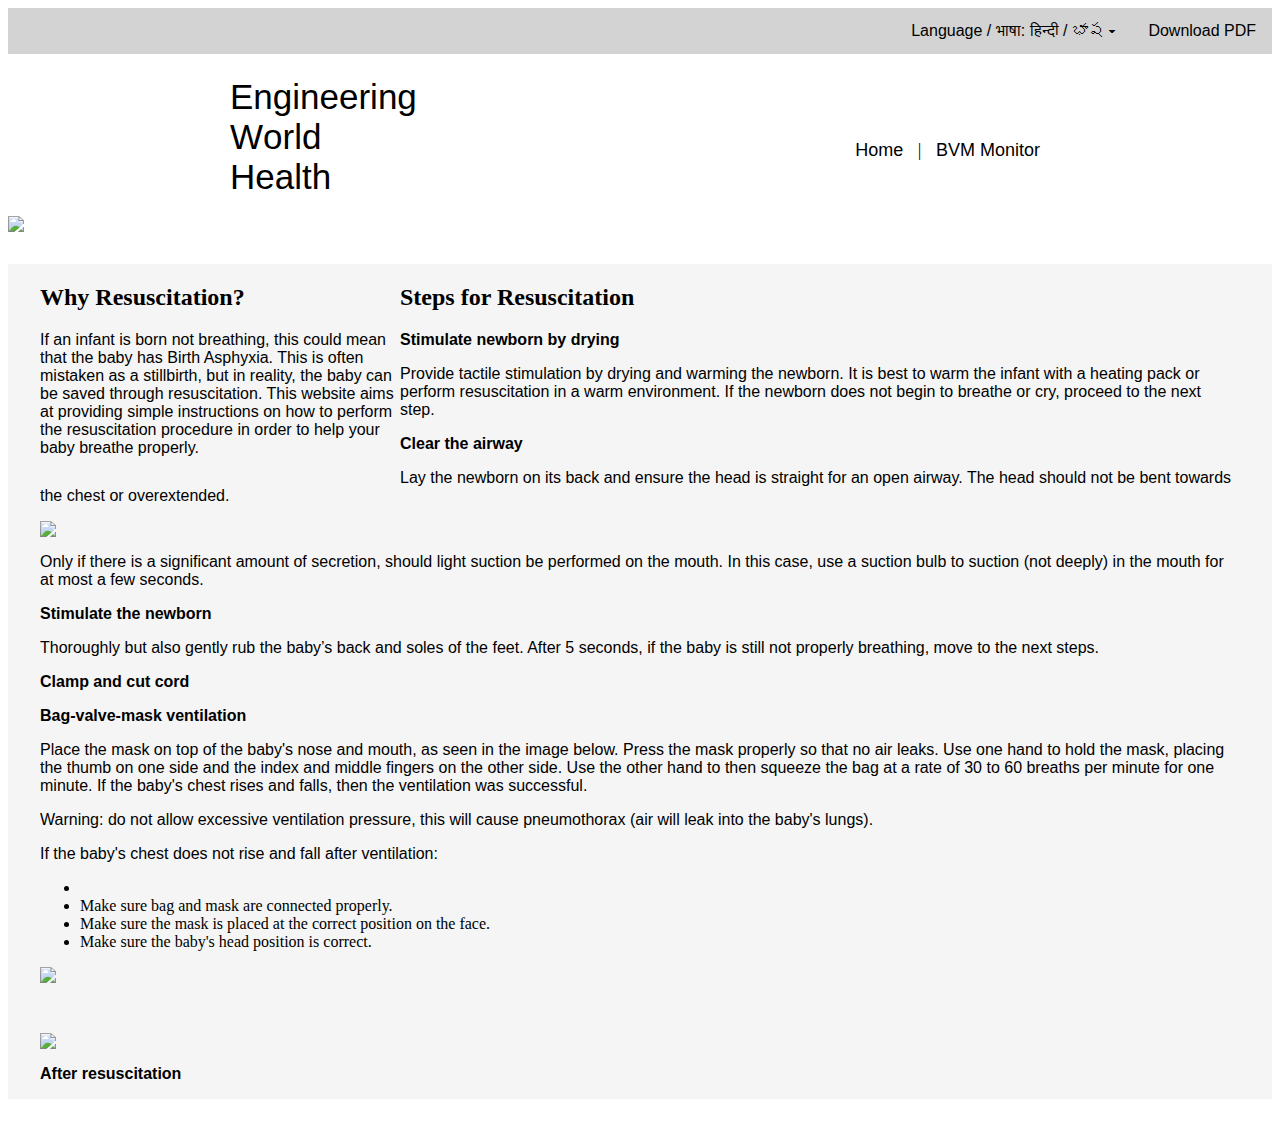
==== index.html @ 2ad5c82f "Update index.html" ====
<!DOCTYPE html>
 
<!-- Comments format -->

<html>
    <head>
        <meta charset="utf-8">
        <meta name="viewpoint" content="width=device-width, intial-scale=1">
        
        <link href="StyleSheet.css" rel="stylesheet">

        <title>Newborn Resuscitation</title>

     

    </head>
    <body>
        <div class="navbar">
            <a href="https://github.com/NewbornResuscitation/NewbornResuscitation.github.io/raw/main/newbornresuscitation-github-io-.pdf">Download PDF</a>
            <div class="dropdown">
            <button class="dropbtn" onclick="myFunction()">Language / भाषा: हिन्दी / భాష  ▾
              <i class="fa fa-caret-down"></i>
            </button>
            <div class="dropdown-content" id="myDropdown">
              <a href="#English">English</a>
              <a href="hindi.html">भाषा: हिन्दी</a>
              <a href="telugu.html">భాష</a>
            </div>
            </div> 
          </div>
            
          <h1><b>E</b>ngineering <br> <b>W</b>orld <br> <b>H</b>ealth</h1>
        
          <div class="nav1">
            
            <a href="#home">Home &nbsp</a> |
            <a href="bvmmonitorenglish.html">&nbsp BVM Monitor &nbsp</a>
            
         
            </div>
  
          <br><br><br><br><br><br><br><br><br>
          
          <div class = "container"> 
            <img src= "https://github.com/NewbornResuscitation/NewbornResuscitation.github.io/blob/main/cover-image.jpg?raw=true">
            <div class = "centered"> Newborn Resuscitation</div>
           </div>
     
  <style>
            
{
        box-sizing: border-box;
    }
    
    .column {
    float: left;
    }

.left {
    width: 30%;
    }
    
    .right {
    width: 70%;
    }

    .row:after {
    content: "";
    display: table;
    clear: both;
    }
    </style>
 </head>
 <body>
  <div style="background-color:#F5F5F5">
  <div style="margin: 2em;">
    <div class="row">
        <div class="column left" style="background-color:#F5F5F5;">

<h2>Why Resuscitation?</h2>
            <p> If an infant is born not breathing, this could mean that the baby has Birth Asphyxia. This is often mistaken as a stillbirth, but in reality, the baby can be saved through resuscitation. This website aims at providing simple instructions on how to perform the resuscitation procedure in order to help your baby breathe properly. </P>

        </div>
        <div class="column right" style="background-color:#F5F5F5;">
            
      
            <h2>Steps for Resuscitation</h2>          
         
        <p> <b> Stimulate newborn by drying</b> </p>
 
        <p> Provide tactile stimulation by drying and warming the newborn. It is best to warm the infant with a heating pack or perform resuscitation in a warm environment. If the newborn does not begin to breathe or cry, proceed to the next step. </p>
           
    
<!-- Add proper formatting to the numbered list -->
    
    </ol> </p>

  </div>
         
        <p> <b> Clear the airway </b> 
        <p>Lay the newborn on its back and ensure the head is straight for an open airway. The head should not be bent towards the chest or overextended. </p>

           
        <img src="https://user-images.githubusercontent.com/77134434/104820071-53355c80-57e7-11eb-9447-84eff0822a8c.png">
        <p> Only if there is a significant amount of secretion, should light suction be performed on the mouth. In this case, use a suction bulb to suction (not deeply) in the mouth for at most a few seconds. </p>
 
        <p> <b> Stimulate the newborn </b> </p>
        <p>Thoroughly but also gently rub the baby’s back and soles of the feet. After 5 seconds, if the baby is still not properly breathing, move to the next steps. </p>
        <p> <b> Clamp and cut cord </b> </p>
        <p> <b> Bag-valve-mask ventilation </b> </p>
        <p> Place the mask on top of the baby's nose and mouth, as seen in the image below. Press the mask properly so that no air leaks. Use one hand to hold the mask, placing the thumb on one side and the index and middle fingers on the other side. Use the other hand to then squeeze the bag at a rate of 30 to 60 breaths per minute for one minute. If the baby's chest rises and falls, then the ventilation was successful. </p>
        <p> Warning: do not allow excessive ventilation pressure, this will cause pneumothorax (air will leak into the baby's lungs). </p>
        <p> If the baby's chest does not rise and fall after ventilation: </p>
        <ul>
           <li style="font-family: Arial" </li>
        <li> Make sure bag and mask are connected properly. </li>
        <li> Make sure the mask is placed at the correct position on the face.</li>
        <li> Make sure the baby's head position is correct. </li>
        </ul> </p>

               

        <p> <img src="https://user-images.githubusercontent.com/77134434/104820048-2e40e980-57e7-11eb-9973-4e708d2638bd.png"> </p>
        <br>
        <p> <img src="https://user-images.githubusercontent.com/77134434/104820010-c25e8100-57e6-11eb-8c29-00eff50dd528.png"> </p>
        
        <p> <b> After resuscitation <b> </p>
         
         </div>
 
         
         <!-- NAVIGATION BAR SCRIPT -->
<script>
/* When the user clicks on the button, 
toggle between hiding and showing the dropdown content */
function myFunction() {
  document.getElementById("myDropdown").classList.toggle("show");
}

// Close the dropdown if the user clicks outside of it
window.onclick = function(e) {
  if (!e.target.matches('.dropbtn')) {
  var myDropdown = document.getElementById("myDropdown");
    if (myDropdown.classList.contains('show')) {
      myDropdown.classList.remove('show');
    }
  }
}
</script>
        
    </body>
</html>
---- StyleSheet.css ----
h1 {
    font-size: 35px;
    color: #000000;
    font-weight: 300;
    font-family: Arial;
    margin-bottom: .3em;
    text-decoration: none;
    text-align: left;
    position:absolute;
    left: 230px;
  }

.nav1 {
    text-align: right;
    position:absolute;
    right:230px;
    top:140px;
    font-size: 18px;
}

a:link {
    color: black;
    text-decoration: none;
    font-family: Arial;
}

a:visited {
    color: black;
}

a:hover {
    color: red;
}

p {
    font-family: Arial, Helvetica, sans-serif;
    font-size: 16px;
    color: #000000;
    font-weight: normal;
    text-decoration: none;
    font-style: normal;
    font-variant: normal;
    text-transform: none;
}

/* NAVIGATION BAR */
.navbar {
  overflow: hidden;
  background-color: #D3D3D3;
  font-family: Arial, Helvetica, sans-serif;
}

.navbar a {
  float: right;
  font-size: 16px;
  text-align:right;
  color: black;
  text-align: center;
  padding: 14px 16px;
  text-decoration: none;
}

.dropdown {
  float: right;;
  overflow: hidden;
}

.dropdown .dropbtn {
  cursor: pointer;
  font-size: 16px;  
  border: none;
  outline: none;
  color: black;
  padding: 14px 16px;
  background-color: inherit;
  font-family: inherit;
  margin: 0;
}

.navbar a:hover, .dropdown:hover .dropbtn, .dropbtn:focus {
  background-color: red;
}

.dropdown-content {
  display: none;
  position: absolute;
  background-color: #f9f9f9;
  min-width: 160px;
  box-shadow: 0px 8px 16px 0px rgba(0,0,0,0.2);
  z-index: 1;
}

.dropdown-content a {
  float: none;
  color: black;
  padding: 12px 16px;
  text-decoration: none;
  display: block;
  text-align: left;
}

.dropdown-content a:hover {
  background-color: #ddd;
}

img {
    padding: 0;
    display: block;
    margin: 0 auto;
    max-height: 100%;
    max-width: 100%;
}

.container {
    position: relative;
    text-align: center;
}
.centered {
    position: absolute;
    top: 50%;
    left: 50%;
    transform: translate(-50%, -50%);
    color: white;
    font-size: 50px;

  }

.centered1 {
    position: absolute;
    top: 50%;
    left: 50%;
    transform: translate(-50%, -50%);
    color: black;
    font-size: 50px;
    text-shadow: -0.7px -0.7px 0 #FFFFFF, 0.7px -0.7px 0 #FFFFFF, -0.7px 0.7px 0 #FFFFFF, 0.7px 0.7px 0 #FFFFFF;

  }

.show {
  display: block;
}
/* -----------------------*/
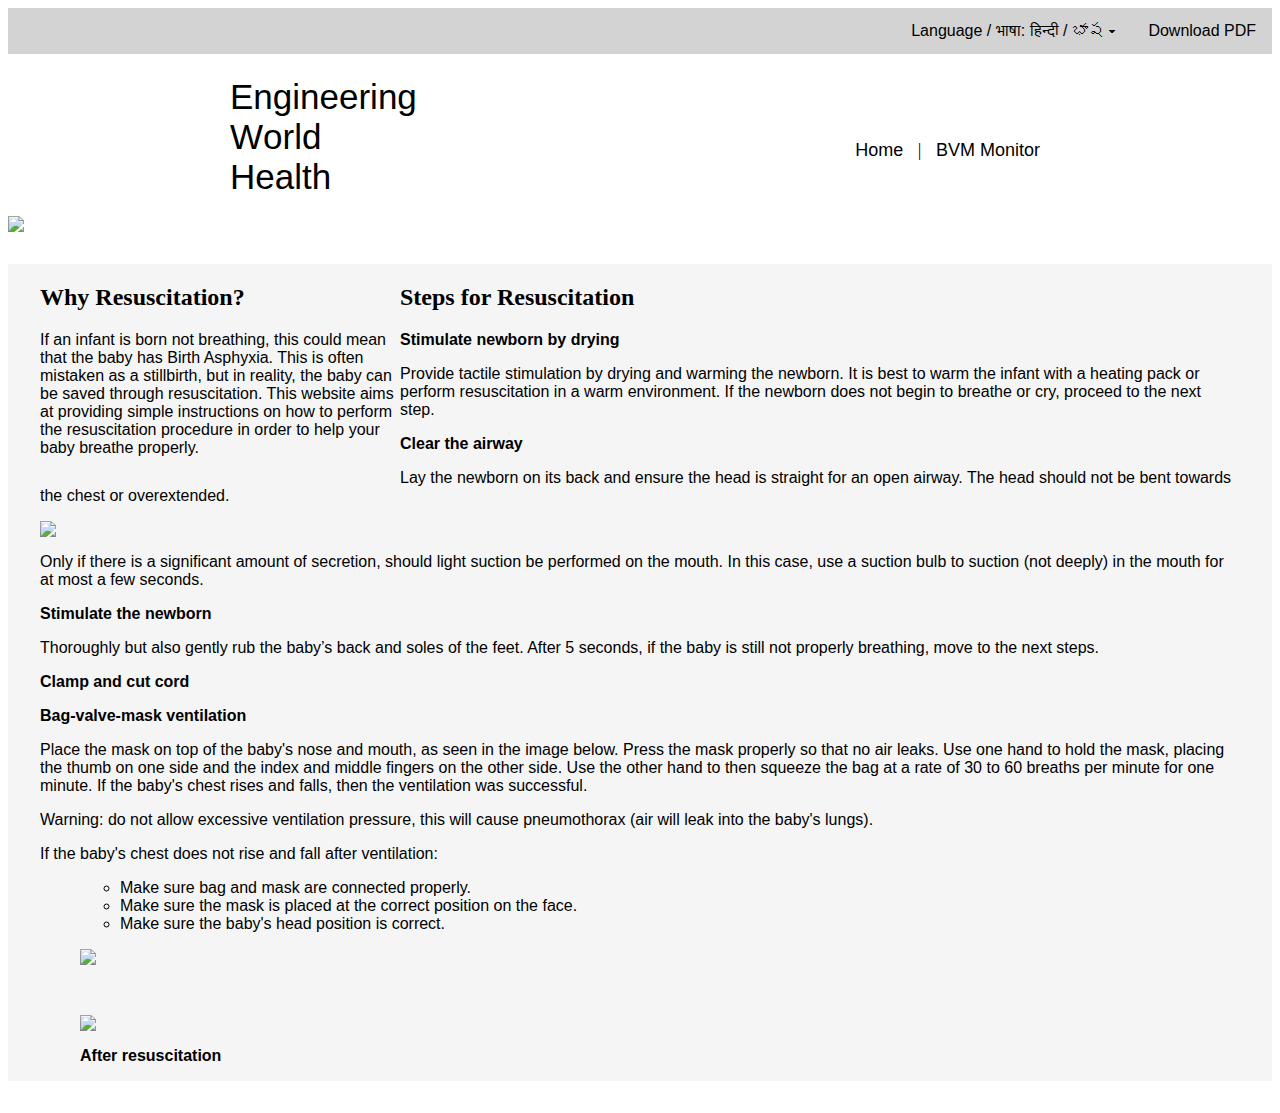
==== commit c8898669: "Create index.html" ====
--- a/index.html
+++ b/index.html
@@ -112,7 +112,7 @@
         <p> Warning: do not allow excessive ventilation pressure, this will cause pneumothorax (air will leak into the baby's lungs). </p>
         <p> If the baby's chest does not rise and fall after ventilation: </p>
         <ul>
-           <li style="font-family: Arial" </li>
+           <ul style="font-family: Arial" </ul>
         <li> Make sure bag and mask are connected properly. </li>
         <li> Make sure the mask is placed at the correct position on the face.</li>
         <li> Make sure the baby's head position is correct. </li>
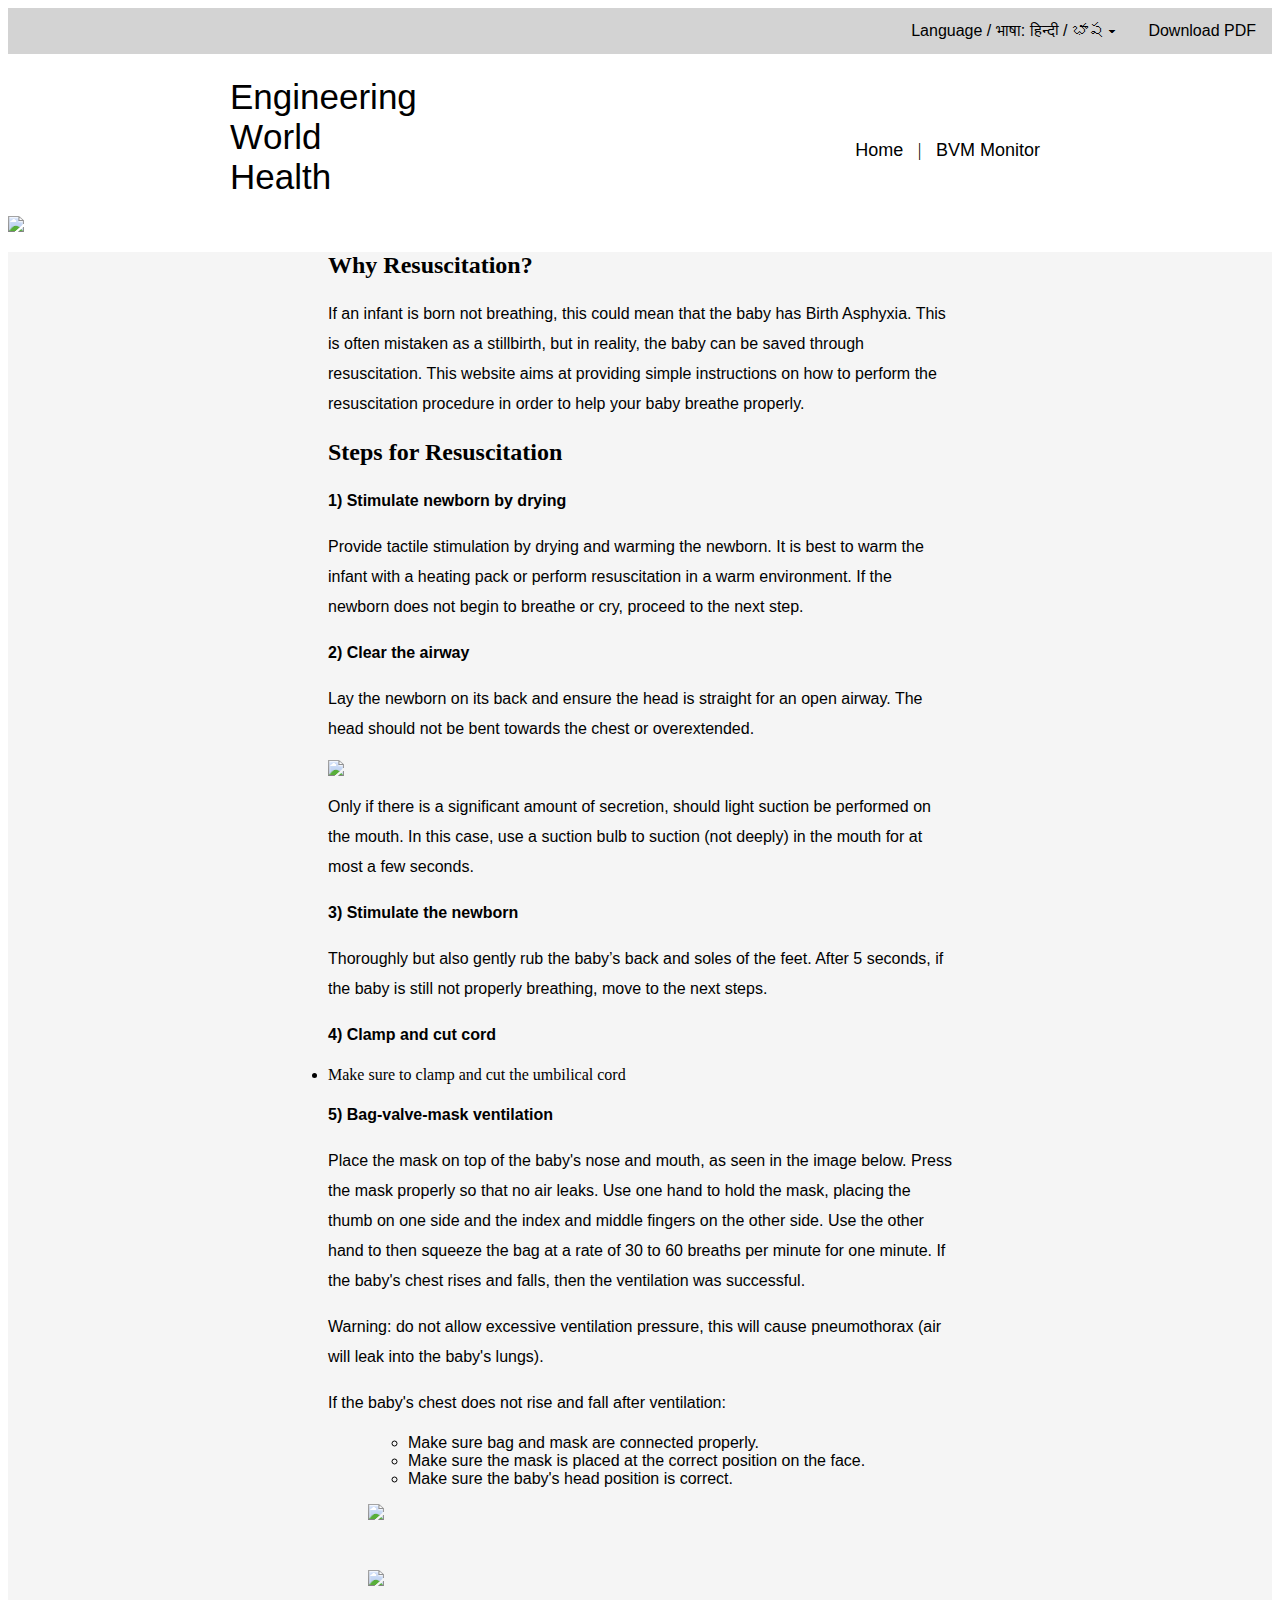
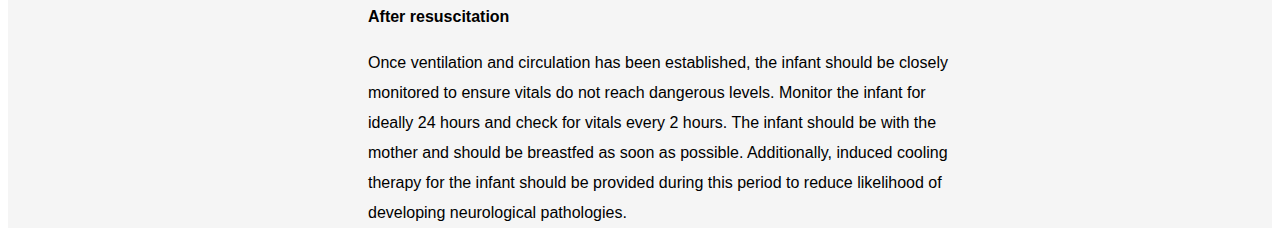
==== commit 34fa6290: "Update index.html" ====
--- a/index.html
+++ b/index.html
@@ -46,34 +46,10 @@
             <div class = "centered"> Newborn Resuscitation</div>
            </div>
      
-  <style>
-            
-{
-        box-sizing: border-box;
-    }
-    
-    .column {
-    float: left;
-    }
-
-.left {
-    width: 30%;
-    }
-    
-    .right {
-    width: 70%;
-    }
-
-    .row:after {
-    content: "";
-    display: table;
-    clear: both;
-    }
-    </style>
  </head>
  <body>
   <div style="background-color:#F5F5F5">
-  <div style="margin: 2em;">
+  <div style="margin-left: 20em;margin-right: 20em;text-align: left;">
     <div class="row">
         <div class="column left" style="background-color:#F5F5F5;">
 
@@ -86,7 +62,7 @@
       
             <h2>Steps for Resuscitation</h2>          
          
-        <p> <b> Stimulate newborn by drying</b> </p>
+        <p> <b> 1) Stimulate newborn by drying</b> </p>
  
         <p> Provide tactile stimulation by drying and warming the newborn. It is best to warm the infant with a heating pack or perform resuscitation in a warm environment. If the newborn does not begin to breathe or cry, proceed to the next step. </p>
            
@@ -97,17 +73,18 @@
 
   </div>
          
-        <p> <b> Clear the airway </b> 
+        <p> <b> 2) Clear the airway </b> 
         <p>Lay the newborn on its back and ensure the head is straight for an open airway. The head should not be bent towards the chest or overextended. </p>
 
            
         <img src="https://user-images.githubusercontent.com/77134434/104820071-53355c80-57e7-11eb-9447-84eff0822a8c.png">
         <p> Only if there is a significant amount of secretion, should light suction be performed on the mouth. In this case, use a suction bulb to suction (not deeply) in the mouth for at most a few seconds. </p>
  
-        <p> <b> Stimulate the newborn </b> </p>
+        <p> <b> 3) Stimulate the newborn </b> </p>
         <p>Thoroughly but also gently rub the baby’s back and soles of the feet. After 5 seconds, if the baby is still not properly breathing, move to the next steps. </p>
-        <p> <b> Clamp and cut cord </b> </p>
-        <p> <b> Bag-valve-mask ventilation </b> </p>
+        <p> <b> 4) Clamp and cut cord </b> </p>
+        <p> <li> Make sure to clamp and cut the umbilical cord </li></p>
+        <p> <b> 5) Bag-valve-mask ventilation </b> </p>
         <p> Place the mask on top of the baby's nose and mouth, as seen in the image below. Press the mask properly so that no air leaks. Use one hand to hold the mask, placing the thumb on one side and the index and middle fingers on the other side. Use the other hand to then squeeze the bag at a rate of 30 to 60 breaths per minute for one minute. If the baby's chest rises and falls, then the ventilation was successful. </p>
         <p> Warning: do not allow excessive ventilation pressure, this will cause pneumothorax (air will leak into the baby's lungs). </p>
         <p> If the baby's chest does not rise and fall after ventilation: </p>
@@ -125,6 +102,7 @@
         <p> <img src="https://user-images.githubusercontent.com/77134434/104820010-c25e8100-57e6-11eb-8c29-00eff50dd528.png"> </p>
         
         <p> <b> After resuscitation <b> </p>
+        <p> Once ventilation and circulation has been established, the infant should be closely monitored to ensure vitals do not reach dangerous levels. Monitor the infant for ideally 24 hours and check for vitals every 2 hours. The infant should be with the mother and should be breastfed as soon as possible. Additionally, induced cooling therapy for the infant should be provided during this period to reduce likelihood of developing neurological pathologies. </p>
          
          </div>
  
--- a/StyleSheet.css
+++ b/StyleSheet.css
@@ -41,6 +41,7 @@
     font-style: normal;
     font-variant: normal;
     text-transform: none;
+    line-height: 30px;
 }
 
 /* NAVIGATION BAR */
@@ -130,9 +131,10 @@
     top: 50%;
     left: 50%;
     transform: translate(-50%, -50%);
-    color: black;
+    color: rgba(0,0,100,1);
     font-size: 50px;
-    text-shadow: -0.7px -0.7px 0 #FFFFFF, 0.7px -0.7px 0 #FFFFFF, -0.7px 0.7px 0 #FFFFFF, 0.7px 0.7px 0 #FFFFFF;
+    background-color: rgba(255,255,255,.5);
+    
 
   }
 
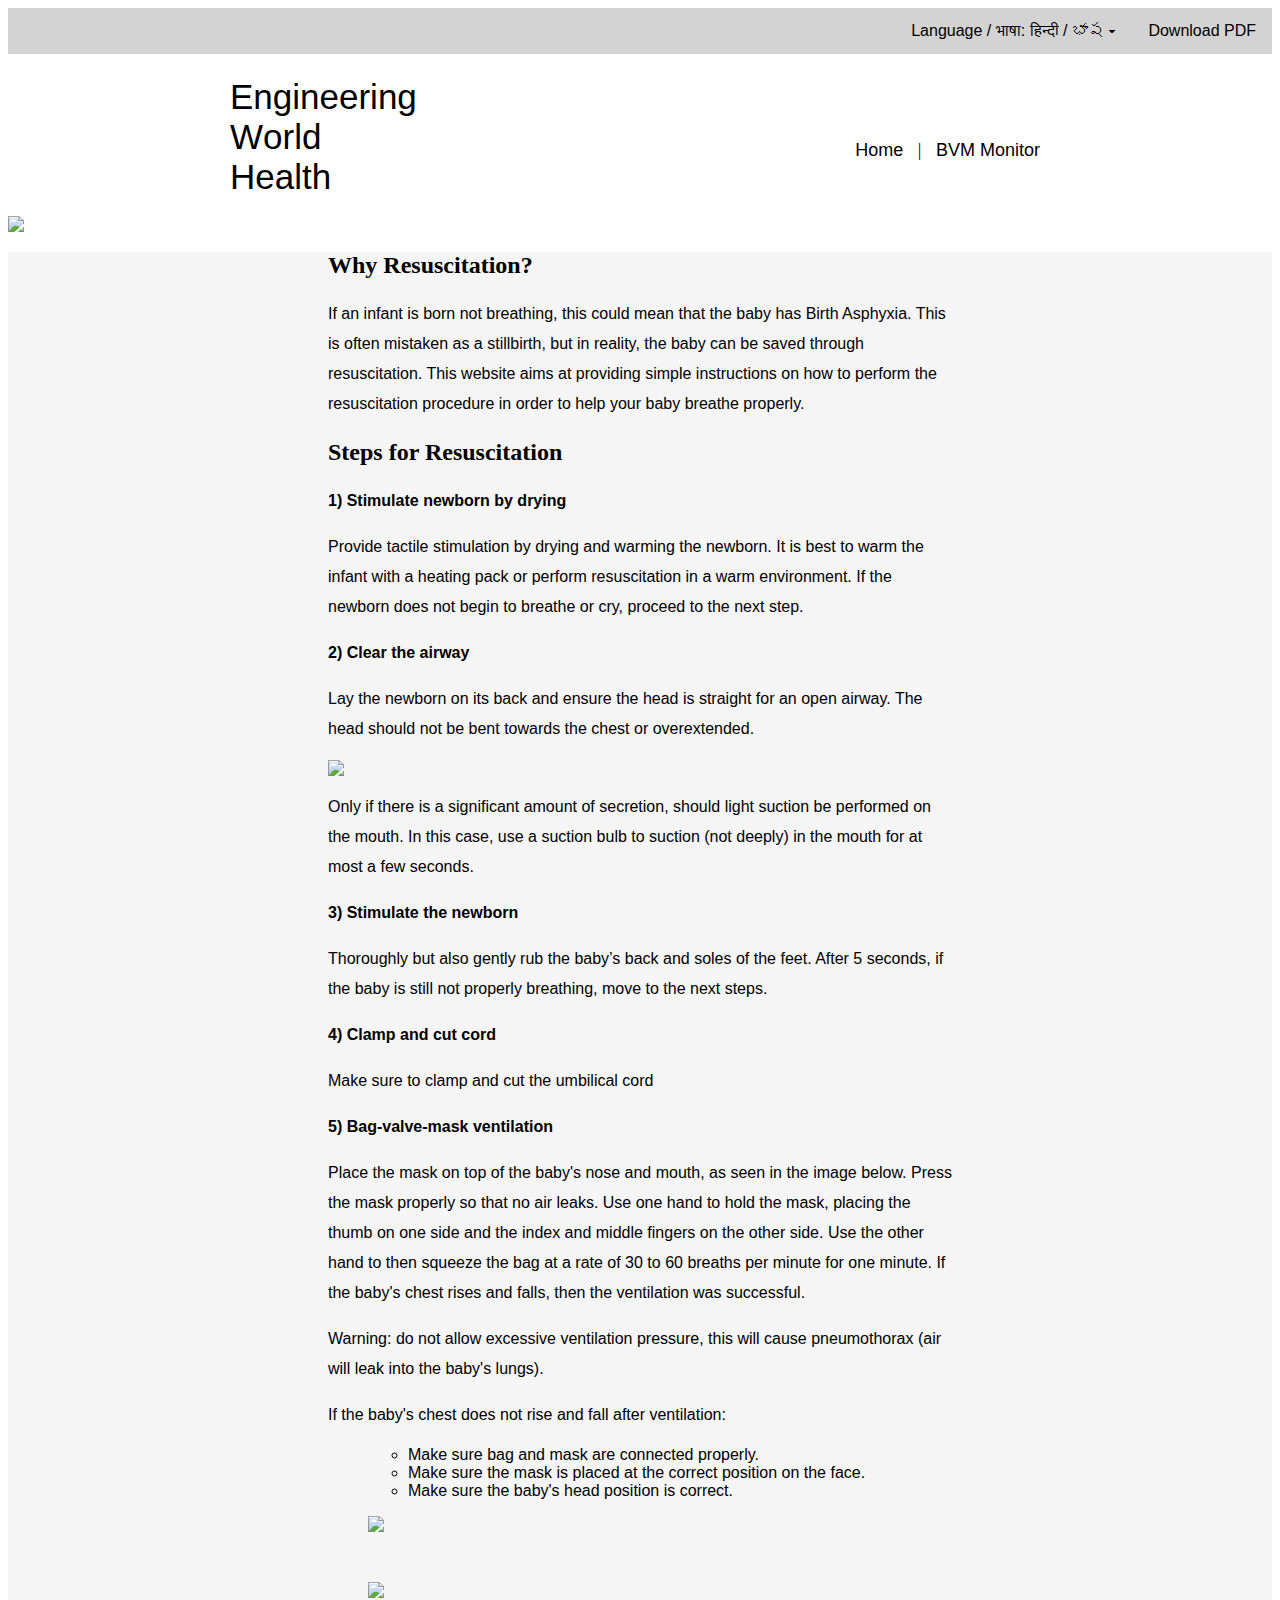
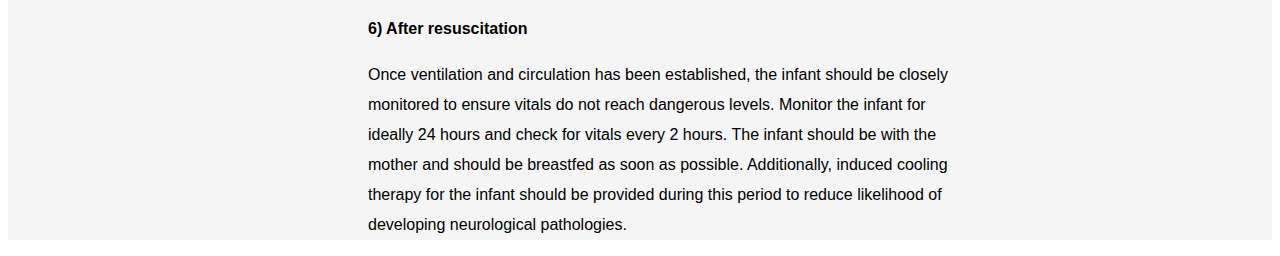
==== commit dd3b5f1f: "Update index.html" ====
--- a/index.html
+++ b/index.html
@@ -83,7 +83,7 @@
         <p> <b> 3) Stimulate the newborn </b> </p>
         <p>Thoroughly but also gently rub the baby’s back and soles of the feet. After 5 seconds, if the baby is still not properly breathing, move to the next steps. </p>
         <p> <b> 4) Clamp and cut cord </b> </p>
-        <p> <li> Make sure to clamp and cut the umbilical cord </li></p>
+        <p> Make sure to clamp and cut the umbilical cord </p>
         <p> <b> 5) Bag-valve-mask ventilation </b> </p>
         <p> Place the mask on top of the baby's nose and mouth, as seen in the image below. Press the mask properly so that no air leaks. Use one hand to hold the mask, placing the thumb on one side and the index and middle fingers on the other side. Use the other hand to then squeeze the bag at a rate of 30 to 60 breaths per minute for one minute. If the baby's chest rises and falls, then the ventilation was successful. </p>
         <p> Warning: do not allow excessive ventilation pressure, this will cause pneumothorax (air will leak into the baby's lungs). </p>
@@ -101,7 +101,7 @@
         <br>
         <p> <img src="https://user-images.githubusercontent.com/77134434/104820010-c25e8100-57e6-11eb-8c29-00eff50dd528.png"> </p>
         
-        <p> <b> After resuscitation <b> </p>
+        <p> <b> 6) After resuscitation <b> </p>
         <p> Once ventilation and circulation has been established, the infant should be closely monitored to ensure vitals do not reach dangerous levels. Monitor the infant for ideally 24 hours and check for vitals every 2 hours. The infant should be with the mother and should be breastfed as soon as possible. Additionally, induced cooling therapy for the infant should be provided during this period to reduce likelihood of developing neurological pathologies. </p>
          
          </div>
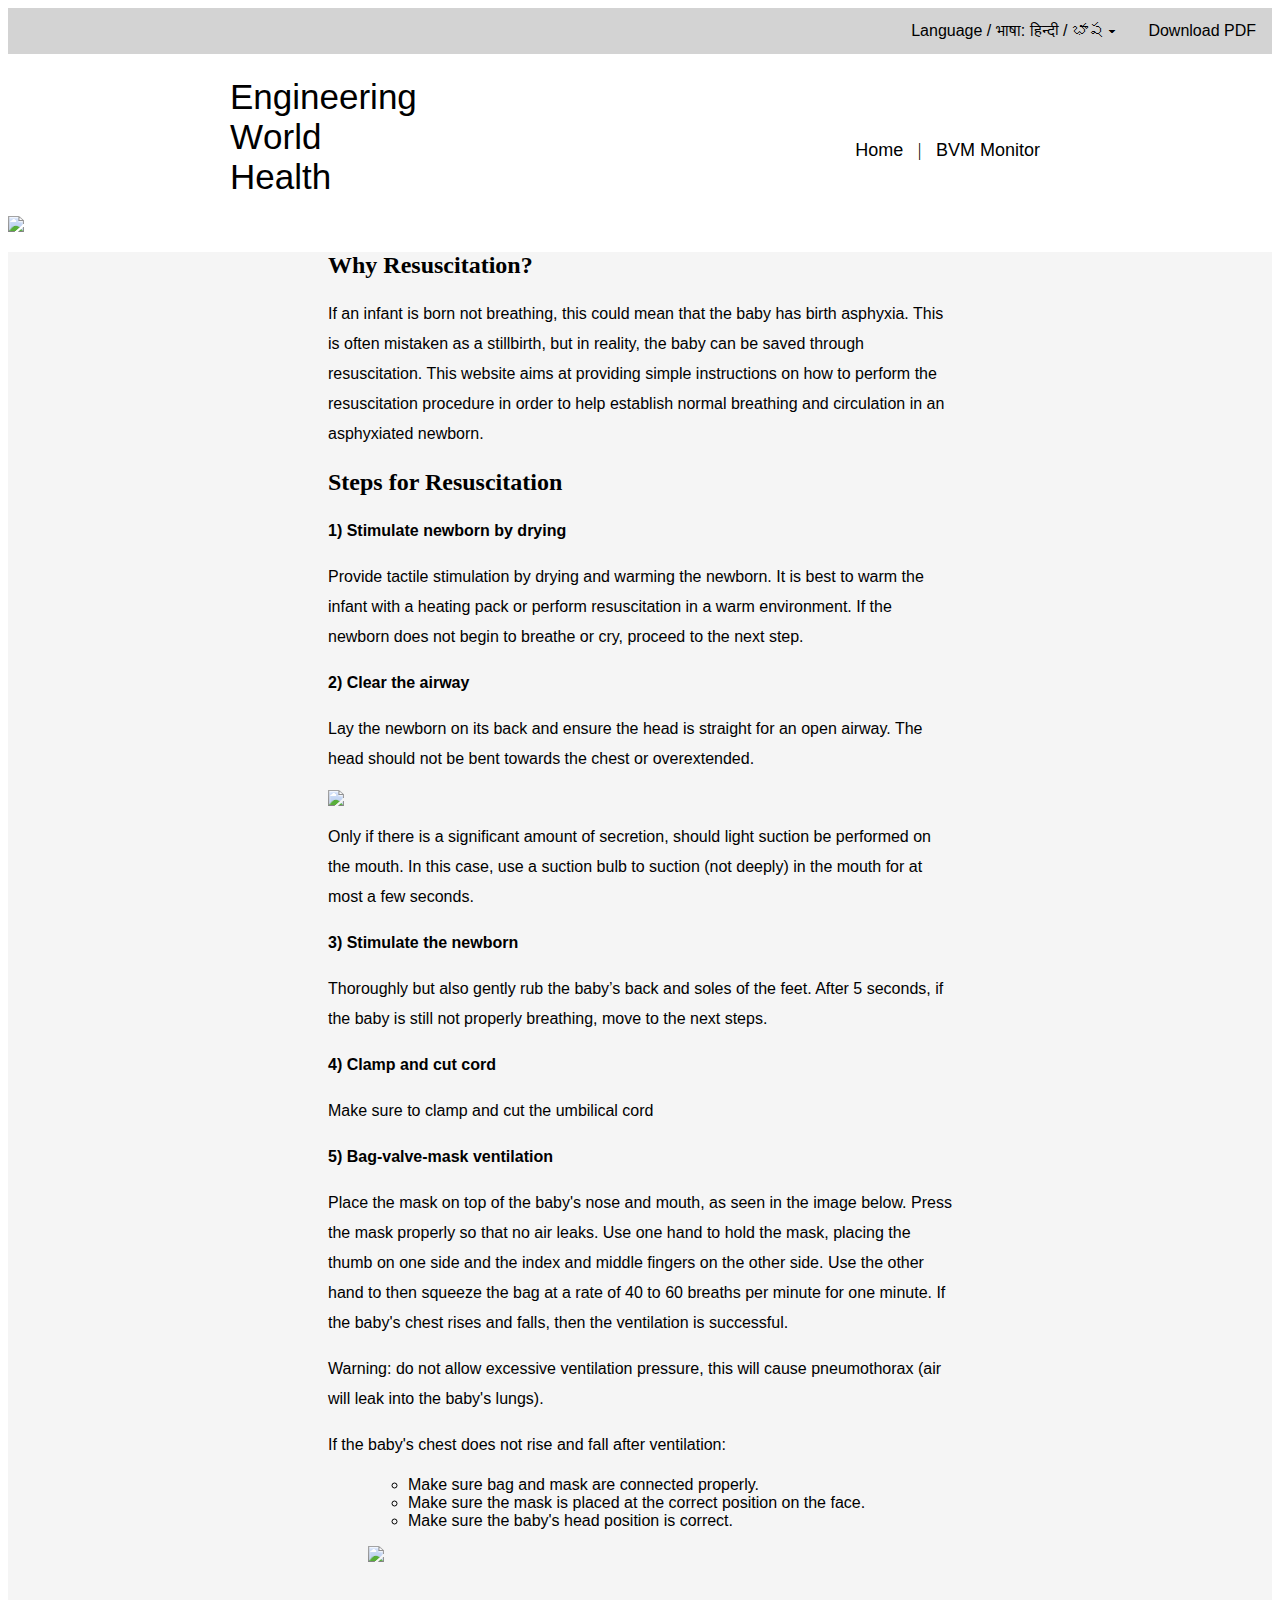
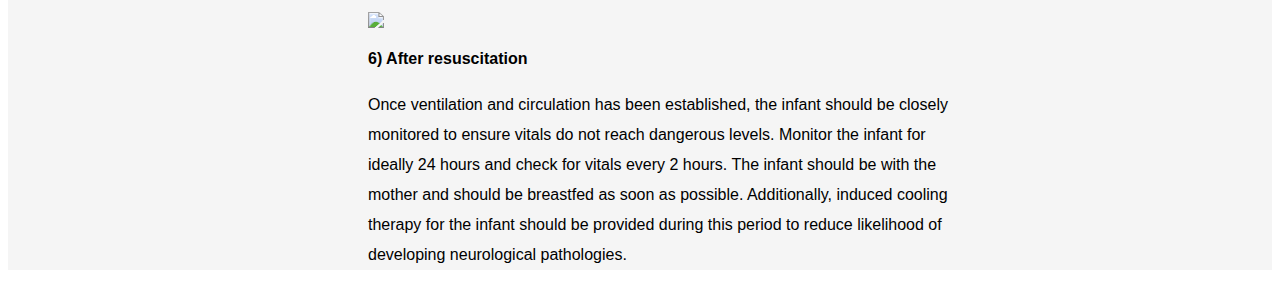
==== commit 864cc521: "Update index.html" ====
--- a/index.html
+++ b/index.html
@@ -54,7 +54,7 @@
         <div class="column left" style="background-color:#F5F5F5;">
 
 <h2>Why Resuscitation?</h2>
-            <p> If an infant is born not breathing, this could mean that the baby has Birth Asphyxia. This is often mistaken as a stillbirth, but in reality, the baby can be saved through resuscitation. This website aims at providing simple instructions on how to perform the resuscitation procedure in order to help your baby breathe properly. </P>
+            <p> If an infant is born not breathing, this could mean that the baby has birth asphyxia. This is often mistaken as a stillbirth, but in reality, the baby can be saved through resuscitation. This website aims at providing simple instructions on how to perform the resuscitation procedure in order to help establish normal breathing and circulation in an asphyxiated newborn. </P>
 
         </div>
         <div class="column right" style="background-color:#F5F5F5;">
@@ -67,7 +67,6 @@
         <p> Provide tactile stimulation by drying and warming the newborn. It is best to warm the infant with a heating pack or perform resuscitation in a warm environment. If the newborn does not begin to breathe or cry, proceed to the next step. </p>
            
     
-<!-- Add proper formatting to the numbered list -->
     
     </ol> </p>
 
@@ -85,7 +84,7 @@
         <p> <b> 4) Clamp and cut cord </b> </p>
         <p> Make sure to clamp and cut the umbilical cord </p>
         <p> <b> 5) Bag-valve-mask ventilation </b> </p>
-        <p> Place the mask on top of the baby's nose and mouth, as seen in the image below. Press the mask properly so that no air leaks. Use one hand to hold the mask, placing the thumb on one side and the index and middle fingers on the other side. Use the other hand to then squeeze the bag at a rate of 30 to 60 breaths per minute for one minute. If the baby's chest rises and falls, then the ventilation was successful. </p>
+        <p> Place the mask on top of the baby's nose and mouth, as seen in the image below. Press the mask properly so that no air leaks. Use one hand to hold the mask, placing the thumb on one side and the index and middle fingers on the other side. Use the other hand to then squeeze the bag at a rate of 40 to 60 breaths per minute for one minute. If the baby's chest rises and falls, then the ventilation is successful. </p>
         <p> Warning: do not allow excessive ventilation pressure, this will cause pneumothorax (air will leak into the baby's lungs). </p>
         <p> If the baby's chest does not rise and fall after ventilation: </p>
         <ul>
@@ -93,7 +92,7 @@
         <li> Make sure bag and mask are connected properly. </li>
         <li> Make sure the mask is placed at the correct position on the face.</li>
         <li> Make sure the baby's head position is correct. </li>
-        </ul> </p>
+        </ul>  <!-- end of list removed </p> -->
 
                
 
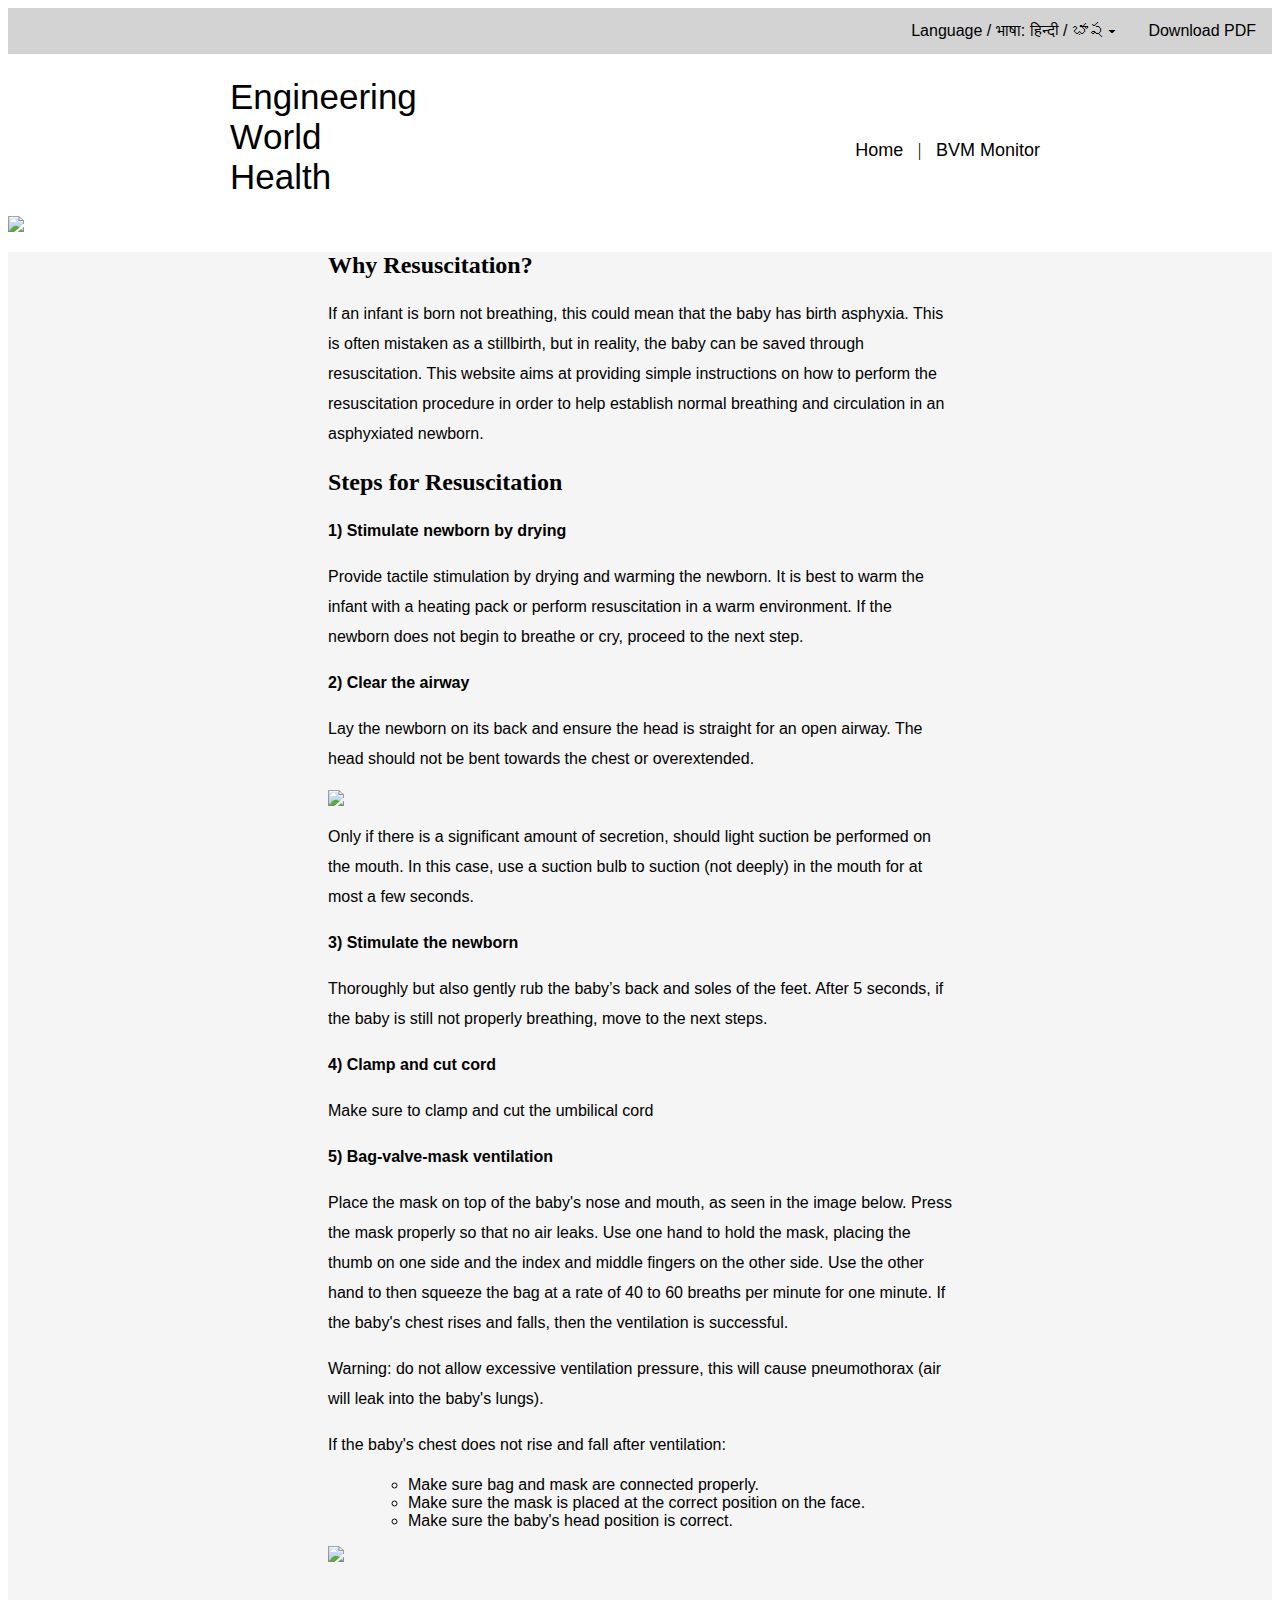
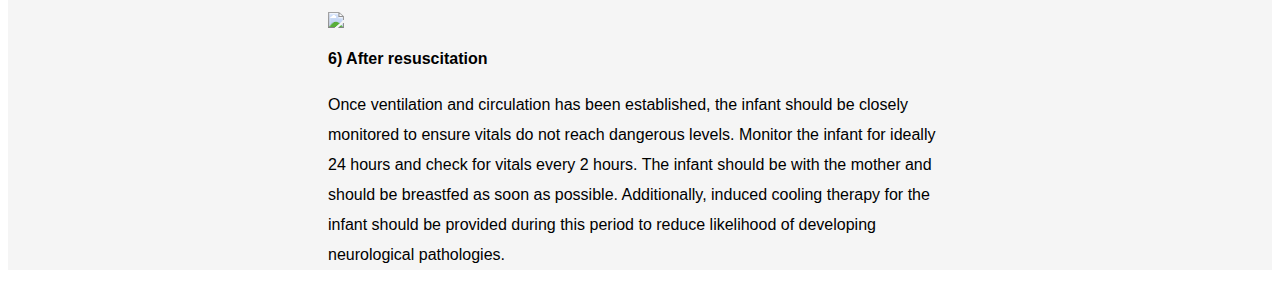
==== commit 8f97d199: "Update index.html" ====
--- a/index.html
+++ b/index.html
@@ -93,7 +93,7 @@
         <li> Make sure the mask is placed at the correct position on the face.</li>
         <li> Make sure the baby's head position is correct. </li>
         </ul>  <!-- end of list removed </p> -->
-
+  </ul>
                
 
         <p> <img src="https://user-images.githubusercontent.com/77134434/104820048-2e40e980-57e7-11eb-9973-4e708d2638bd.png"> </p>
